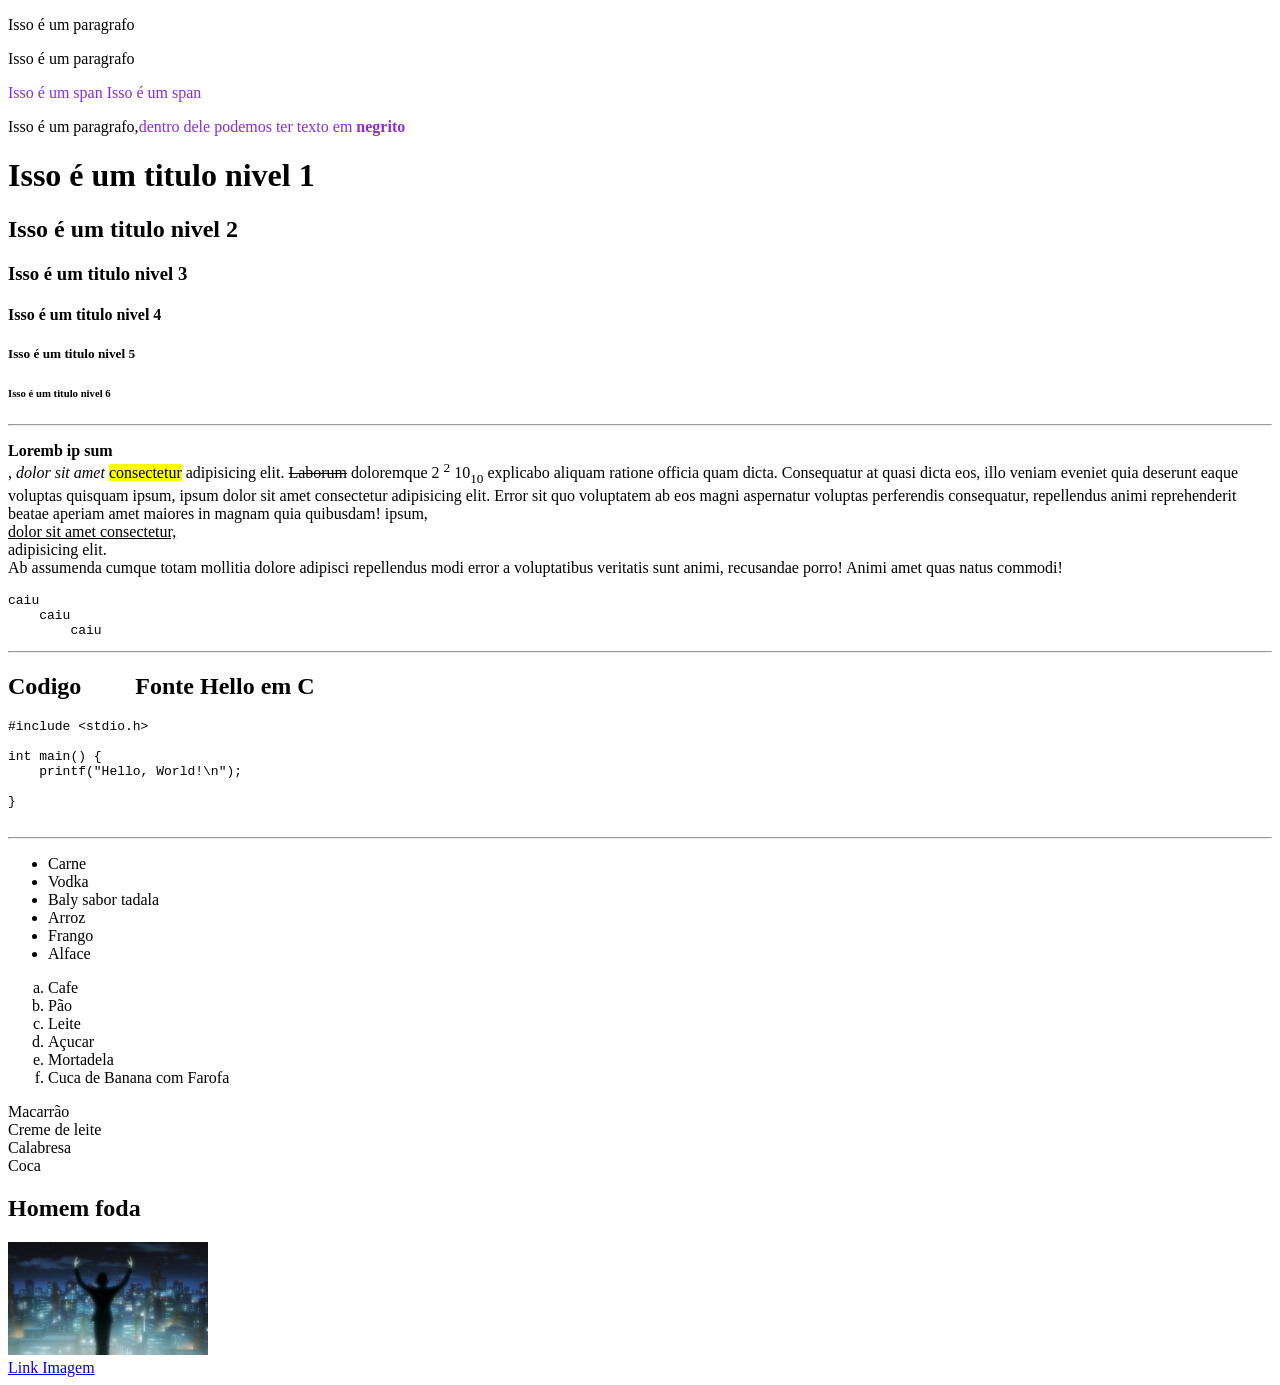
==== html.html @ 4b9eef4c "aula html" ====
<!DOCTYPE html>
<html> 
    <head>
        <title>HTML</title>
        <meta charset="UTF-8">
        <style>
            span{color:blueviolet;}
            #foda{width: 200px}; 
        </style>
    </head>
    <body>
        <p>Isso é um paragrafo</p><!-- paragrafo é um elemento com exibição block -->
        <p>Isso é um paragrafo</p>
        <span>Isso é um span</span><!-- paragrafo é um elemento com exibição online-->
        <span>Isso é um span</span>
        <p>Isso é um paragrafo,<span>dentro dele podemos ter texto em <b>negrito</b><span><p>
            <!-- Isso é um comentario em HTML-->
             <h1>Isso é um titulo nivel 1</h1>
             <h2>Isso é um titulo nivel 2</h2>
             <h3>Isso é um titulo nivel 3</h3>
             <h4>Isso é um titulo nivel 4</h4>
             <h5>Isso é um titulo nivel 5</h5>
             <h6>Isso é um titulo nivel 6</h6> 
            <hr>
             <p><b>Loremb</b> <strong>ip sum</strong> <br>, <i>dolor</i> <em> sit amet</em> <mark>consectetur</mark> adipisicing elit. <del>Laborum</del> doloremque 2 <sup>2</sup> 10<sub>10</sub>
                explicabo aliquam ratione officia quam dicta. Consequatur at quasi dicta eos, illo veniam eveniet quia deserunt eaque voluptas quisquam ipsum, 
                ipsum dolor sit amet consectetur adipisicing elit. Error sit quo voluptatem ab eos magni aspernatur voluptas perferendis consequatur, repellendus animi 
                reprehenderit beatae aperiam amet maiores in magnam quia quibusdam!</b> ipsum, <br> <ins>dolor sit amet consectetur,</ins> <br>adipisicing elit. <br>Ab assumenda cumque 
                totam mollitia dolore adipisci repellendus modi error a voluptatibus veritatis sunt animi, recusandae porro! Animi amet quas natus commodi!</p>
<pre>
caiu
    caiu
        caiu
</pre>
<hr>
        <h2>Codigo &nbsp&nbsp&nbsp&nbsp&nbsp&nbsp&nbsp&nbspFonte Hello em C</h2>
        <pre>
#include &lt;stdio.h&gt; 

int main() {
    printf("Hello, World!\n");

}
        </pre>
<hr>
        <ul>
            <li>Carne</li> 
            <li>Vodka</li> 
            <li>Baly sabor tadala</li>
            <li>Arroz</li> 
            <li>Frango</li> 
            <li>Alface</li>
        </ul>

        <ol id=" Café" type="a" start="1">
            <li>Cafe</li>
            <li>Pão</li>
            <li>Leite</li>
            <li>Açucar</li>
            <li>Mortadela</li>
            <li>Cuca de Banana com Farofa</li>
        </ol>

        <dl>
            <dt>Macarrão</dt>
            <dt>Creme de leite</dt>
            <dt>Calabresa</dt>
            <dt>Coca</dt>
        </dl>
        
        <h2>Homem foda</h2>
        <img id="foda" src="./img/rBZYOzF.png" alt="">
        <br>
        <a href="https://i.imgur.com/rBZYOzF.png">Link Imagem</a>
        </body>
</html>
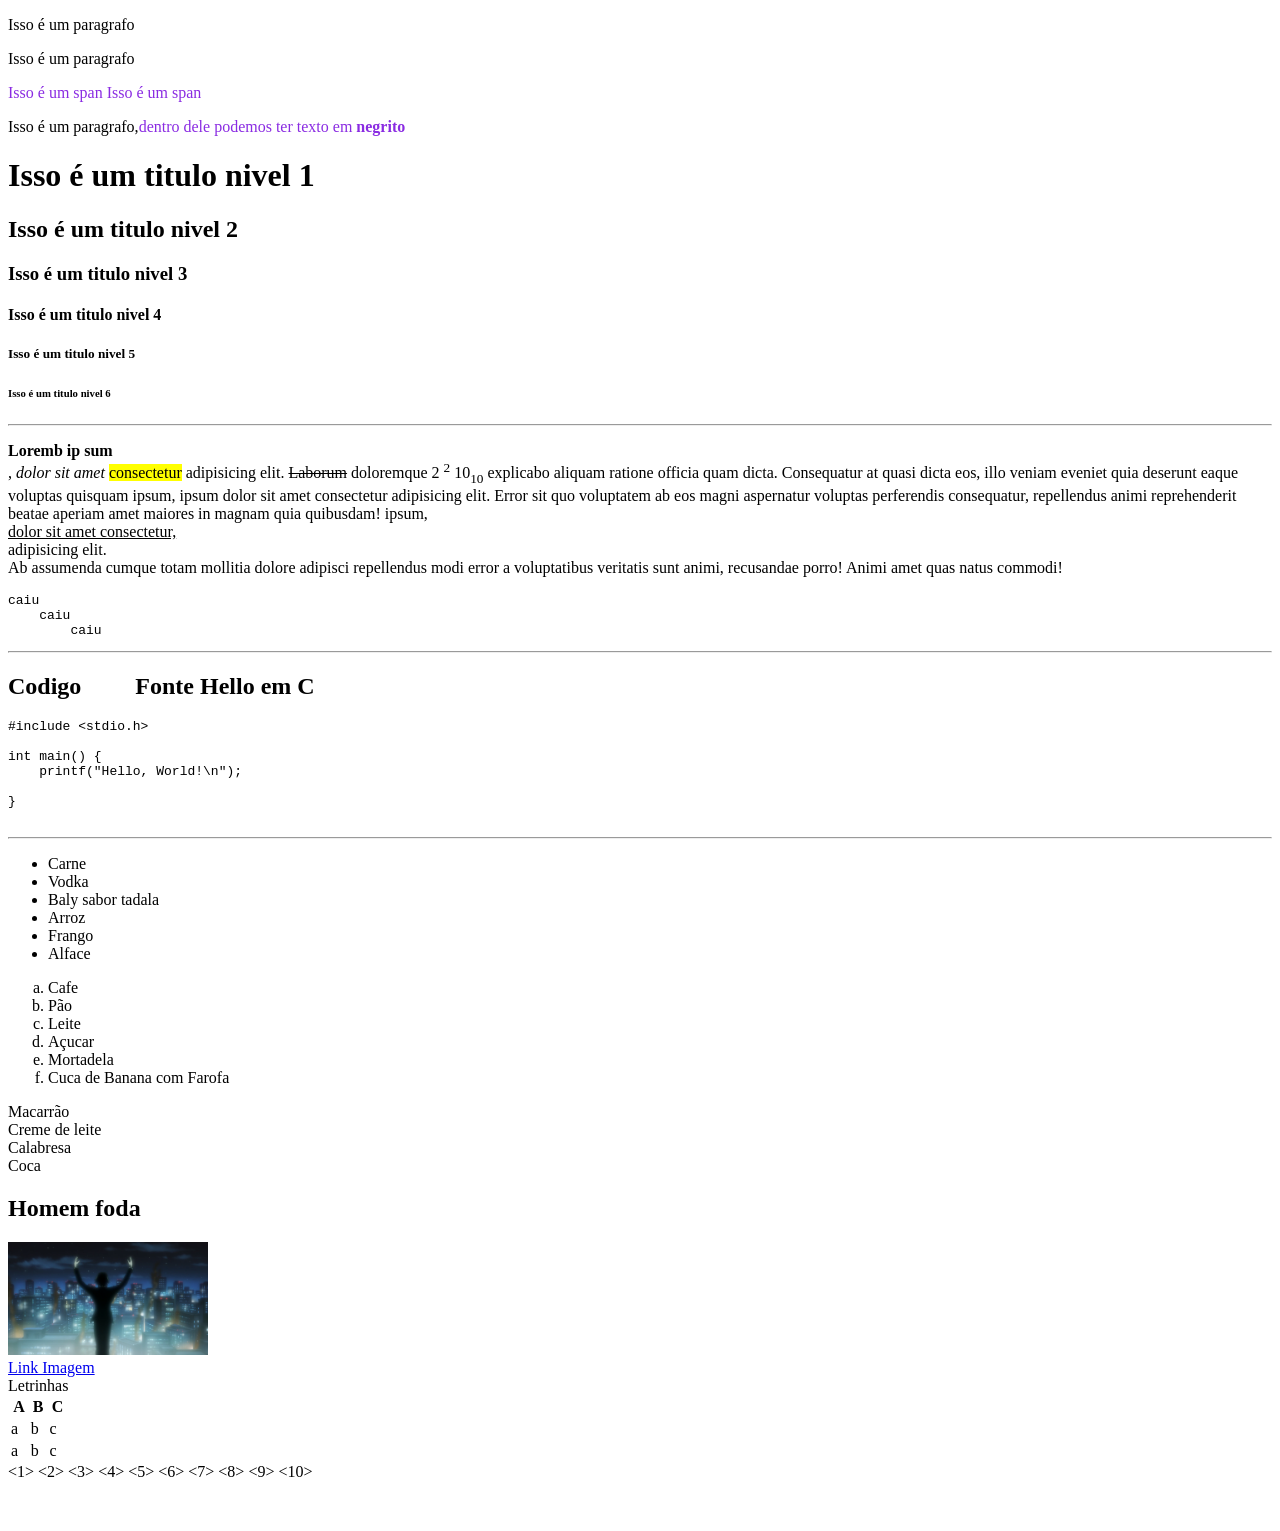
==== commit 3166980a: "06/03" ====
--- a/html.html
+++ b/html.html
@@ -6,6 +6,10 @@
         <style>
             span{color:blueviolet;}
             #foda{width: 200px}; 
+
+            table,td,th,caption{
+                border: 1px double red;
+                border-collapse: collapse;}
         </style>
     </head>
     <body>
@@ -72,5 +76,81 @@
         <img id="foda" src="./img/rBZYOzF.png" alt="">
         <br>
         <a href="https://i.imgur.com/rBZYOzF.png">Link Imagem</a>
+<br>
+
+        <table>
+            <caption>Letrinhas</caption>
+            <tr>
+            <th>A</th>
+            <th>B</th>
+            <th>C</th>
+            </tr>
+
+            <tr>
+                <td>a</td>
+                <td>b</td>
+                <td>c</td>
+            </tr>
+
+            <tr>
+                <td>a</td>
+                <td>b</td>
+                <td>c</td>
+            </tr>
+        </table>   
+             
+        <table>
+            <tr>
+                <td></td>
+                <1></1>
+                <td></td>
+                <a href=""></a><a href=""></a><a href=""></a><a href=""></a><a href=""></a><a href=""></a><a href=""></a><a href=""></a><a href=""></a><a href=""></a></tr>
+            <tr>
+                <td></td>
+                <2></2>
+                <td></td>
+                <a href=""></a><a href=""></a><a href=""></a><a href=""></a><a href=""></a><a href=""></a><a href=""></a><a href=""></a><a href=""></a><a href=""></a></tr>
+            <tr>
+                <td></td>
+                <3></3>
+                <td></td>
+                <a href=""></a><a href=""></a><a href=""></a><a href=""></a><a href=""></a><a href=""></a><a href=""></a><a href=""></a><a href=""></a><a href=""></a></tr>
+            <tr>
+                <td></td>
+                <4></4>
+                <td></td>
+                <a href=""></a><a href=""></a><a href=""></a><a href=""></a><a href=""></a><a href=""></a><a href=""></a><a href=""></a><a href=""></a><a href=""></a></tr>
+            <tr>
+                <td></td>
+                <5></5>
+                <td></td>
+                <a href=""></a><a href=""></a><a href=""></a><a href=""></a><a href=""></a><a href=""></a><a href=""></a><a href=""></a><a href=""></a><a href=""></a></tr>
+            <tr>
+                <td></td>
+                <6></6>
+                <td></td>
+                <a href=""></a><a href=""></a><a href=""></a><a href=""></a><a href=""></a><a href=""></a><a href=""></a><a href=""></a><a href=""></a><a href=""></a></tr>
+            <tr>
+                <td></td>
+                <7></7>
+                <td></td>
+                <a href=""></a><a href=""></a><a href=""></a><a href=""></a><a href=""></a><a href=""></a><a href=""></a><a href=""></a><a href=""></a><a href=""></a></tr>
+            <tr>
+                <td></td>
+                <8></8>
+                <td></td>
+                <a href=""></a><a href=""></a><a href=""></a><a href=""></a><a href=""></a><a href=""></a><a href=""></a><a href=""></a><a href=""></a><a href=""></a></tr>
+            <tr>
+                <td></td>
+                <9></9>
+                <td></td>
+                <a href=""></a><a href=""></a><a href=""></a><a href=""></a><a href=""></a><a href=""></a><a href=""></a><a href=""></a><a href=""></a><a href=""></a></tr>
+            <tr>
+                <td></td>
+                <10></10>
+                <td></td>
+                <a href=""></a><a href=""></a><a href=""></a><a href=""></a><a href=""></a><a href=""></a><a href=""></a><a href=""></a><a href=""></a><a href=""></a></tr>
+        </table>
         </body>
+
 </html>
